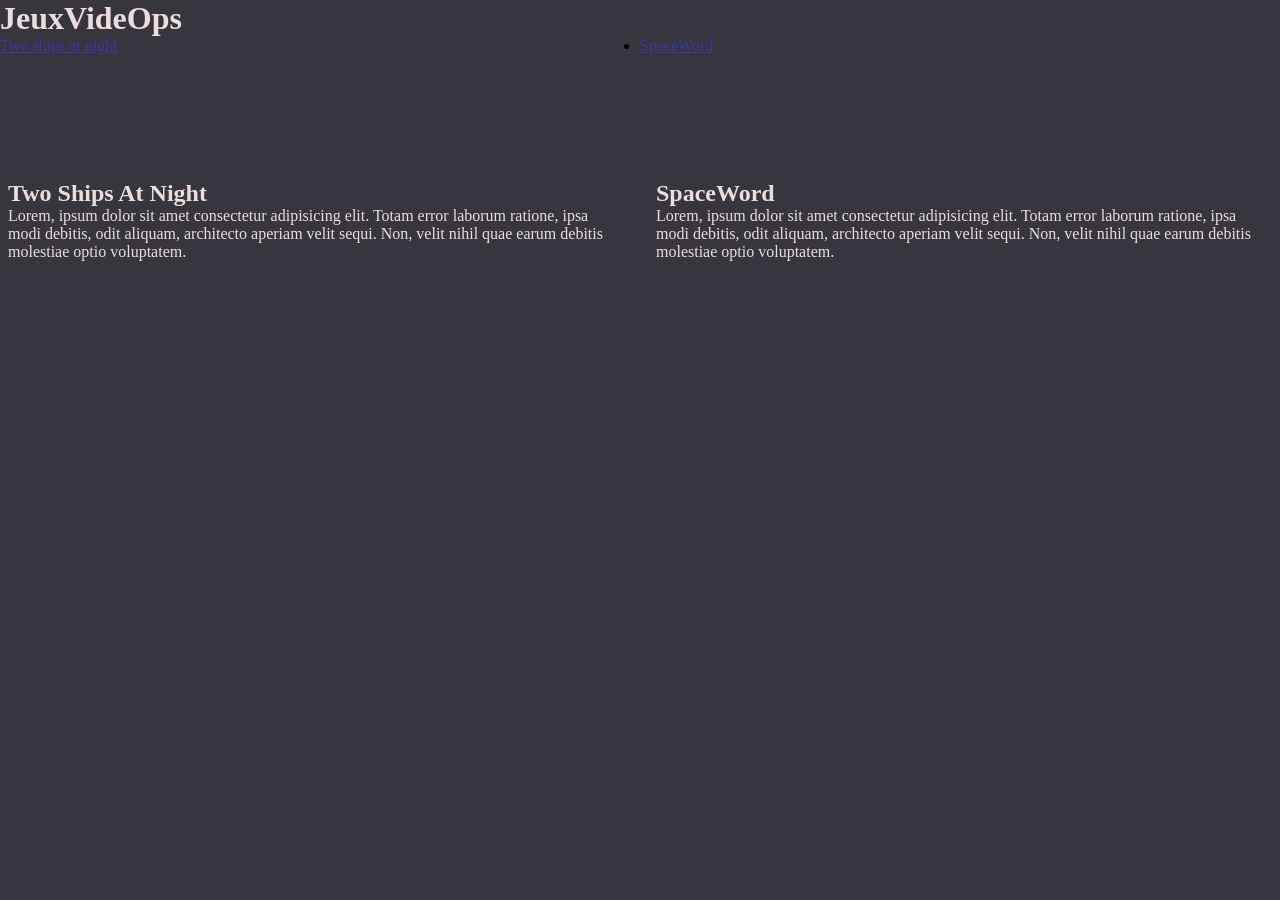
==== front/index.html @ 86036714 "[Added]Front directory &&  basic stylesheet" ====
<!DOCTYPE html>
<html lang="en">
<head>
    <meta charset="UTF-8">
    <meta name="viewport" content="width=device-width, initial-scale=1.0">
    <link rel="stylesheet" href="./style/main.css">
    <title>JeuxVideOps</title>
</head>
<body>
    <header>
        <h1>
            JeuxVideOps
        </h1>
        <ul>
            <li><a href="./views/twoShipsAtNight.html">Two ships at night</a></li>
            <li><a href="">SpaceWord</a></li>
        </ul>
    </header>
    <main>
        <section>
            <article>
                <h2>Two Ships At Night</h2>
                <div>
                    Lorem, ipsum dolor sit amet consectetur adipisicing elit. Totam error laborum ratione, ipsa modi debitis, odit aliquam, architecto aperiam velit sequi. Non, velit nihil quae earum debitis molestiae optio voluptatem.
                </div>
            </article>
            <article>
                <h2>SpaceWord</h2>
                <div>
                    Lorem, ipsum dolor sit amet consectetur adipisicing elit. Totam error laborum ratione, ipsa modi debitis, odit aliquam, architecto aperiam velit sequi. Non, velit nihil quae earum debitis molestiae optio voluptatem.
                </div>
            </article>
        </section>
    </main>
</body>
</html>
---- front/style/main.css ----
*{
    width: 100%;
    box-sizing: border-box;
    margin: 0;
    padding: 0;
}
p,h1,h2,h3,h4,h5,h6,span,div{
    color: #edd;
}
a{
    color: rgb(57, 57, 169);
}
body{
    background-color: rgb(55, 53, 61);
    display: flex;
    flex-direction: column;
}


main{
    padding-inline: 0.5em;
}

header{
    display: flex;
    flex-direction: column;
    min-height: 20vh;
}

header ul{
    display: flex;
    flex-direction: row;
    flex: 1;
}


section{
    display: flex;
    flex-direction: row;
    gap: 2em;
}
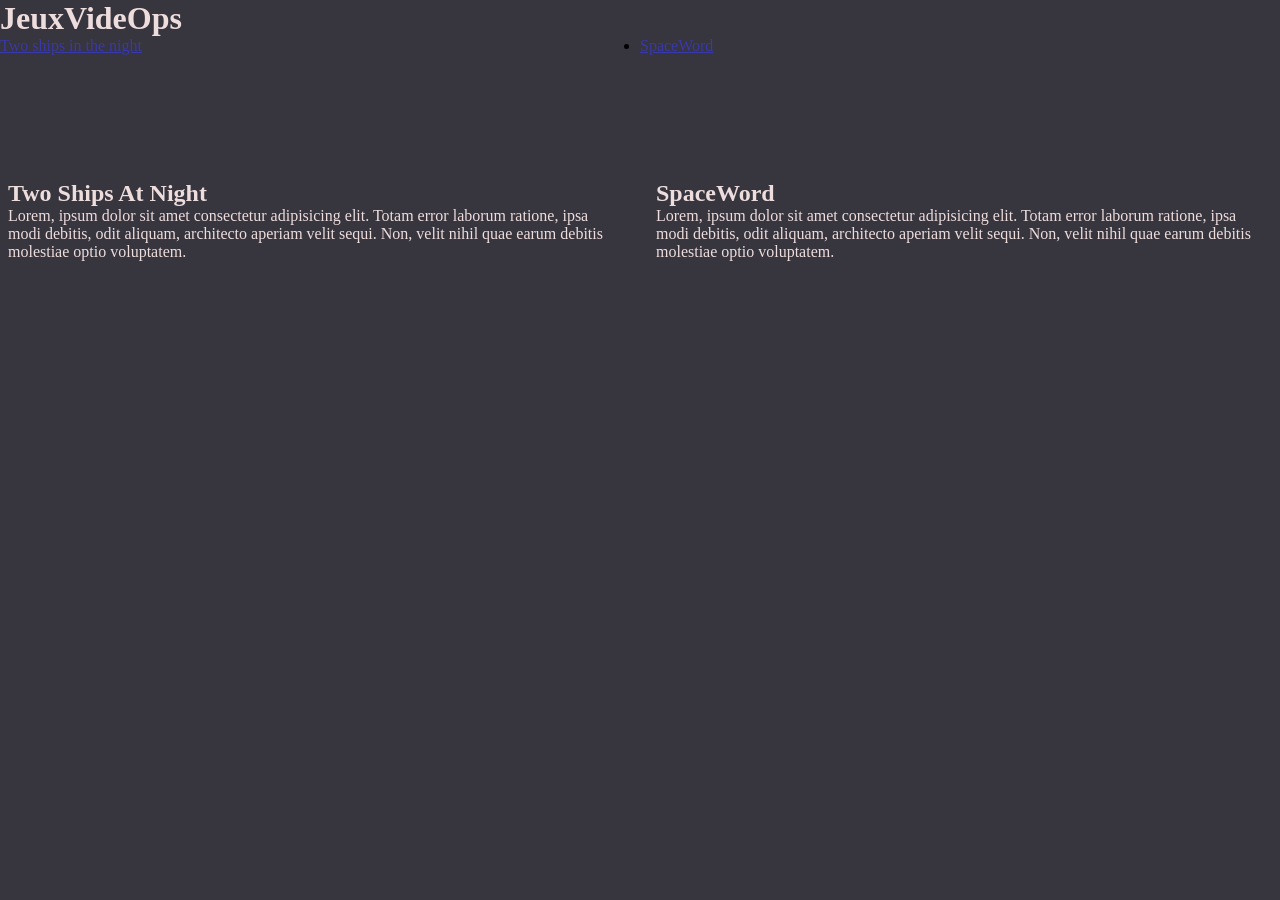
==== commit eb7db058: "[Fixed] link to github page" ====
--- a/front/index.html
+++ b/front/index.html
@@ -12,7 +12,7 @@
             JeuxVideOps
         </h1>
         <ul>
-            <li><a href="./views/twoShipsAtNight.html">Two ships at night</a></li>
+            <li><a href="https://maxime-meteye.github.io/js13k-2021/">Two ships in the night</a></li>
             <li><a href="">SpaceWord</a></li>
         </ul>
     </header>
--- a/front/style/main.css
+++ b/front/style/main.css
@@ -38,4 +38,12 @@
     display: flex;
     flex-direction: row;
     gap: 2em;
+}
+
+iframe{
+    min-width: 300px;
+    max-width: 2000px;
+    min-height: 300px;
+    height: 50vh;
+    max-height: 1500px;
 }
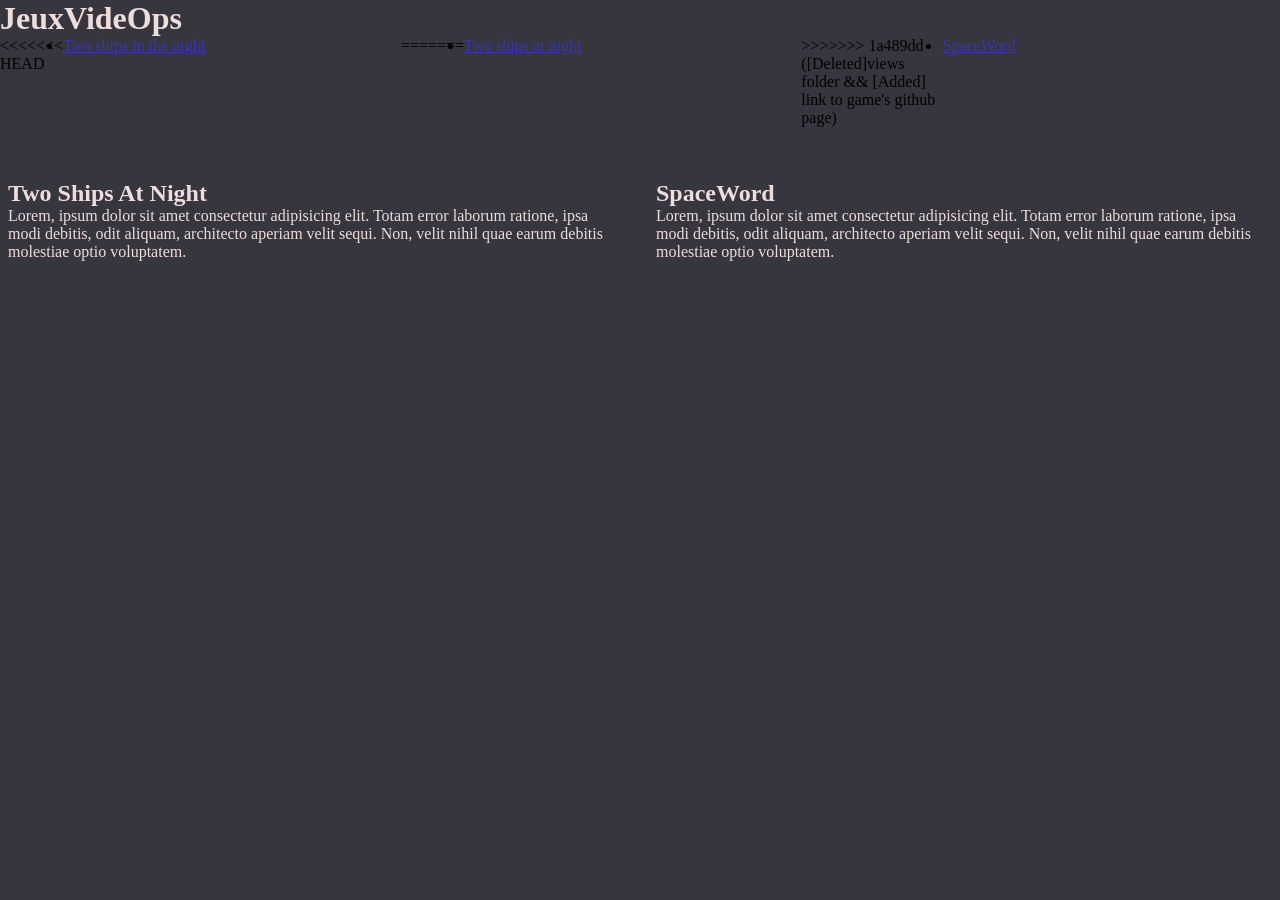
==== commit 61c836c4: "[Fixed] link in front html" ====
--- a/front/index.html
+++ b/front/index.html
@@ -12,7 +12,11 @@
             JeuxVideOps
         </h1>
         <ul>
+<<<<<<< HEAD
             <li><a href="https://maxime-meteye.github.io/js13k-2021/">Two ships in the night</a></li>
+=======
+            <li><a href="https://razh.github.io/js13k-2021/">Two ships at night</a></li>
+>>>>>>> 1a489dd ([Deleted]views folder && [Added] link to game's github page)
             <li><a href="">SpaceWord</a></li>
         </ul>
     </header>
